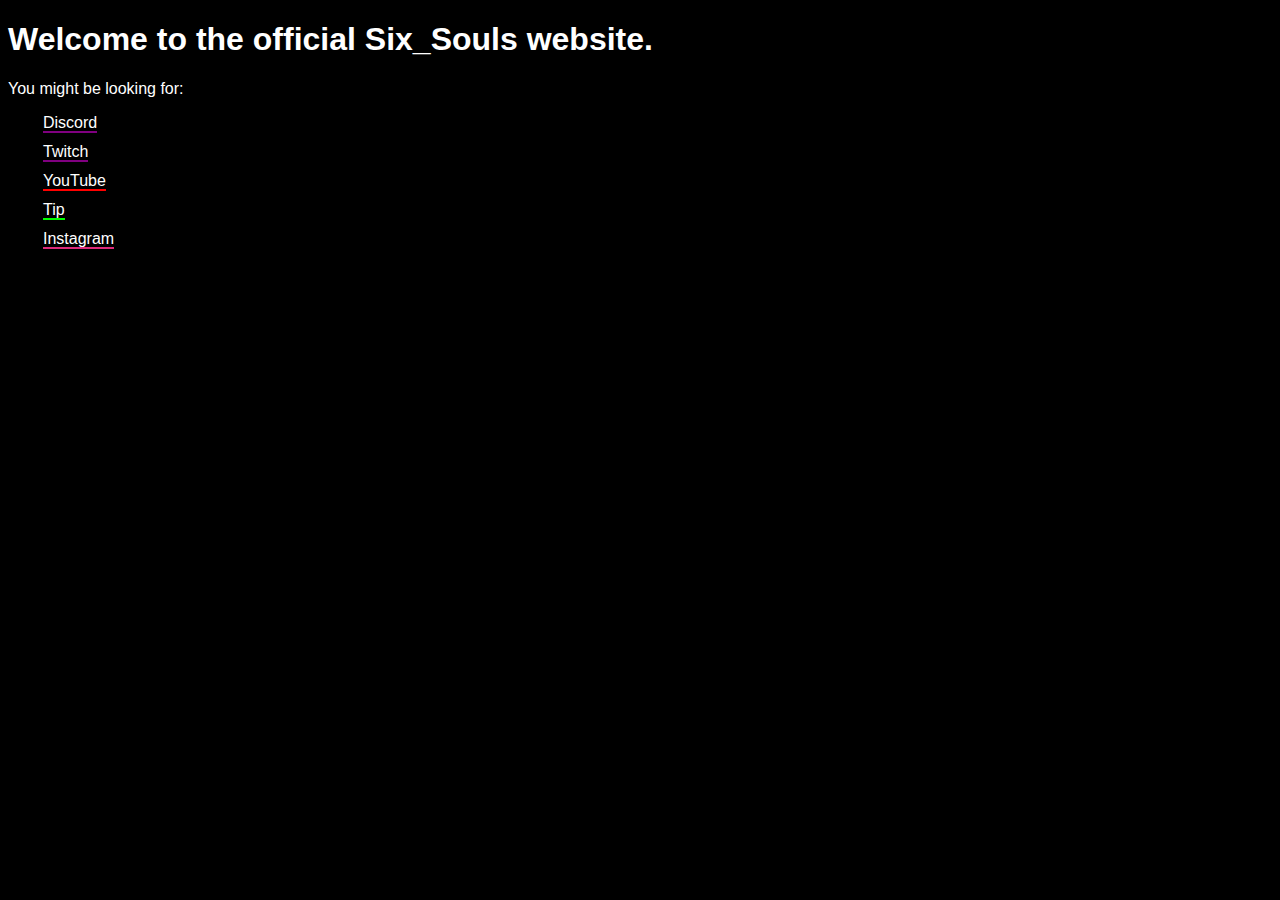
==== index.html @ 1a18ddd6 "redo" ====
<!DOCTYPE html>
<html>

<head>
    <meta charset="utf-8">
    <title>Official Six_Souls Website</title>
    <link rel="stylesheet" href="/main.css">
</head>

<body>
    <h1>Welcome to the official Six_Souls website.</h1>
    <p>You might be looking for:</p>
    <li class="socials"><a href="https://discord.com" class="discord">Discord</a></li>
    <li class="socials"><a href="https://twitch.tv" class="twitch">Twitch</a></li>
    <li class="socials"><a href="https://youtube.com" class="youtube">YouTube</a></li>
    <li class="socials"><a href="https://streamlabs.com/xero_six_souls/tip" class="streamlabs">Tip</a></li>
    <li class="socials"><a href="https://instagram.com" class="instagram">Instagram</a></li>
</body>

</html>
---- main.css ----
body {
    background-color: black;
    color: white;
    font-family: 'Segoe UI', Tahoma, Geneva, Verdana, sans-serif;
}

a {
    color: inherit;
    /* Removes the default color from all links */
    text-decoration: none;
    /* Removes the default underline from all links */
}

.socials {
    list-style: none;
    text-decoration: none;
    padding: 0 0 2px 0;
    margin: 0 0 9px 35px;
}

.discord {
    border-bottom: 2px solid purple;
}

.youtube {
    border-bottom: 2px solid red;
}

.twitch {
    border-bottom: 2px solid purple;
}

.instagram {
    border-bottom: 2px solid #dd2a7b;
}

.streamlabs {
    border-bottom: 2px solid lime;
}

/*

a {
    color: #f0f0f5;
    text-decoration: none;
    border-bottom: 2px solid #05A4EC;
    padding: 0 0 2px;
  }
  
  a:visited {
    color: #f0f0f5;
  }
  
  a:hover{
    color: #05A4EC;
  }
  
  a:active {
    color: #05A4EC;
  }
  
  li.a {
    margin: 0 0 9px;
  }
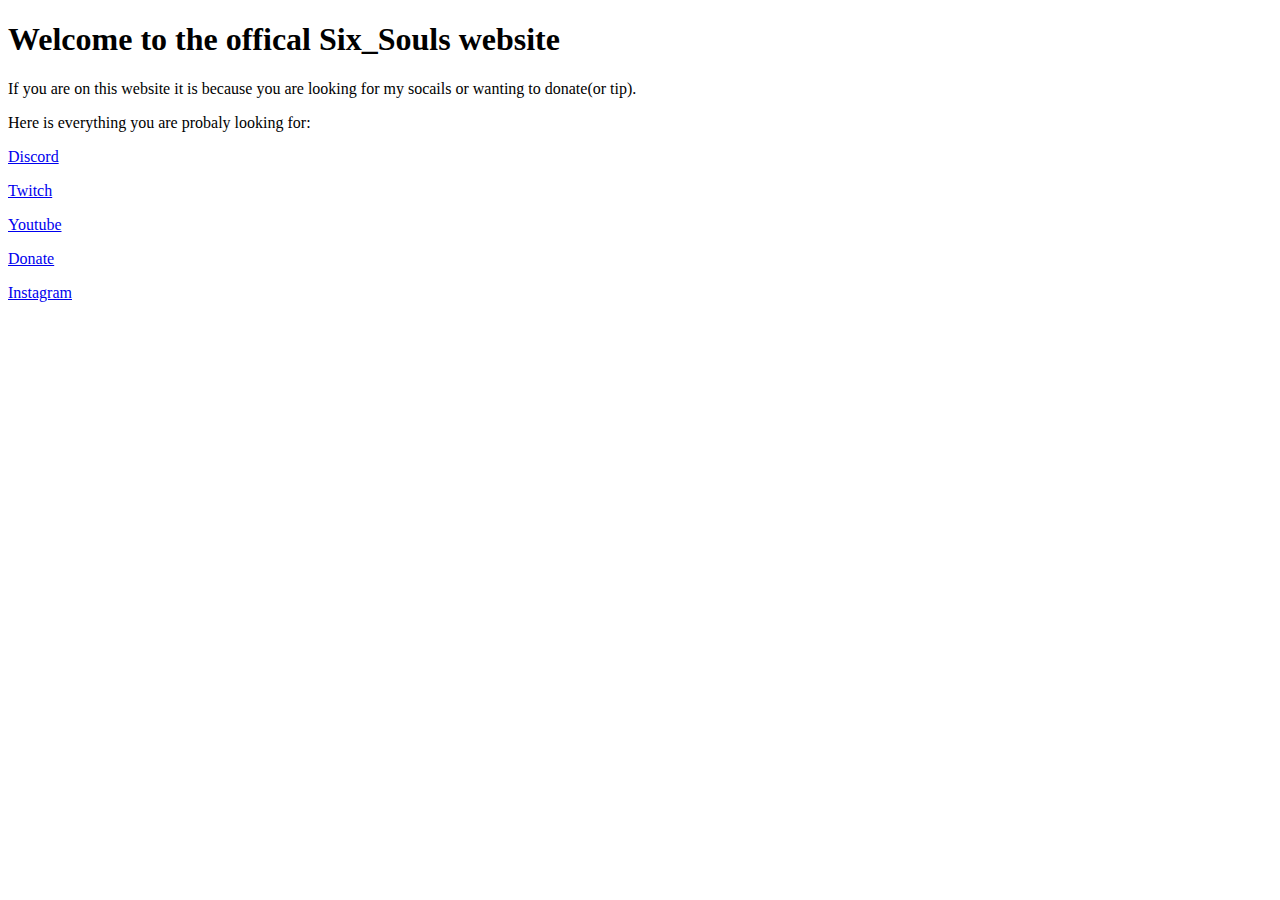
==== commit 634f12ea: "Update index.html" ====
--- a/index.html
+++ b/index.html
@@ -1,20 +1,24 @@
 <!DOCTYPE html>
 <html>
+    <head>
+        <title>Offical Six_Souls website</title>
+        <meta charset="utf-8">
+    </head>
+    <head>
+        <link rel="stylesheet" href="CSS.css">
 
-<head>
-    <meta charset="utf-8">
-    <title>Official Six_Souls Website</title>
-    <link rel="stylesheet" href="/main.css">
-</head>
+    </head>
+<body>
 
-<body>
-    <h1>Welcome to the official Six_Souls website.</h1>
-    <p>You might be looking for:</p>
-    <li class="socials"><a href="https://discord.com" class="discord">Discord</a></li>
-    <li class="socials"><a href="https://twitch.tv" class="twitch">Twitch</a></li>
-    <li class="socials"><a href="https://youtube.com" class="youtube">YouTube</a></li>
-    <li class="socials"><a href="https://streamlabs.com/xero_six_souls/tip" class="streamlabs">Tip</a></li>
-    <li class="socials"><a href="https://instagram.com" class="instagram">Instagram</a></li>
-</body>
-
+        <h1>Welcome to the offical Six_Souls website</h1>
+        <p> If you are on this website it is because you are looking for my socails or wanting to donate(or tip).</p>
+        <p> Here is everything you are probaly looking for:</p>
+        <a href="https://discord.gg/5CFUwx2"><p class ="discord">Discord</p></a>
+        <a href ="https://www.twitch.tv/xero_six_souls"><p class ="twitch">Twitch</p></a>
+        <a href="https://www.youtube.com/channel/UCBHz-MKP_g93bmwJv5RjNtw?view_as=subscriber"><p class="youtube">Youtube</p>
+        </a>
+       <a href="https://streamlabs.com/xero_six_souls/tip"><p class="donate">Donate </p></a>
+        
+    <a href ="https://www.instagram.com/six_souls69/"><p class ="instagram">Instagram</p></a>
+    </body>
 </html>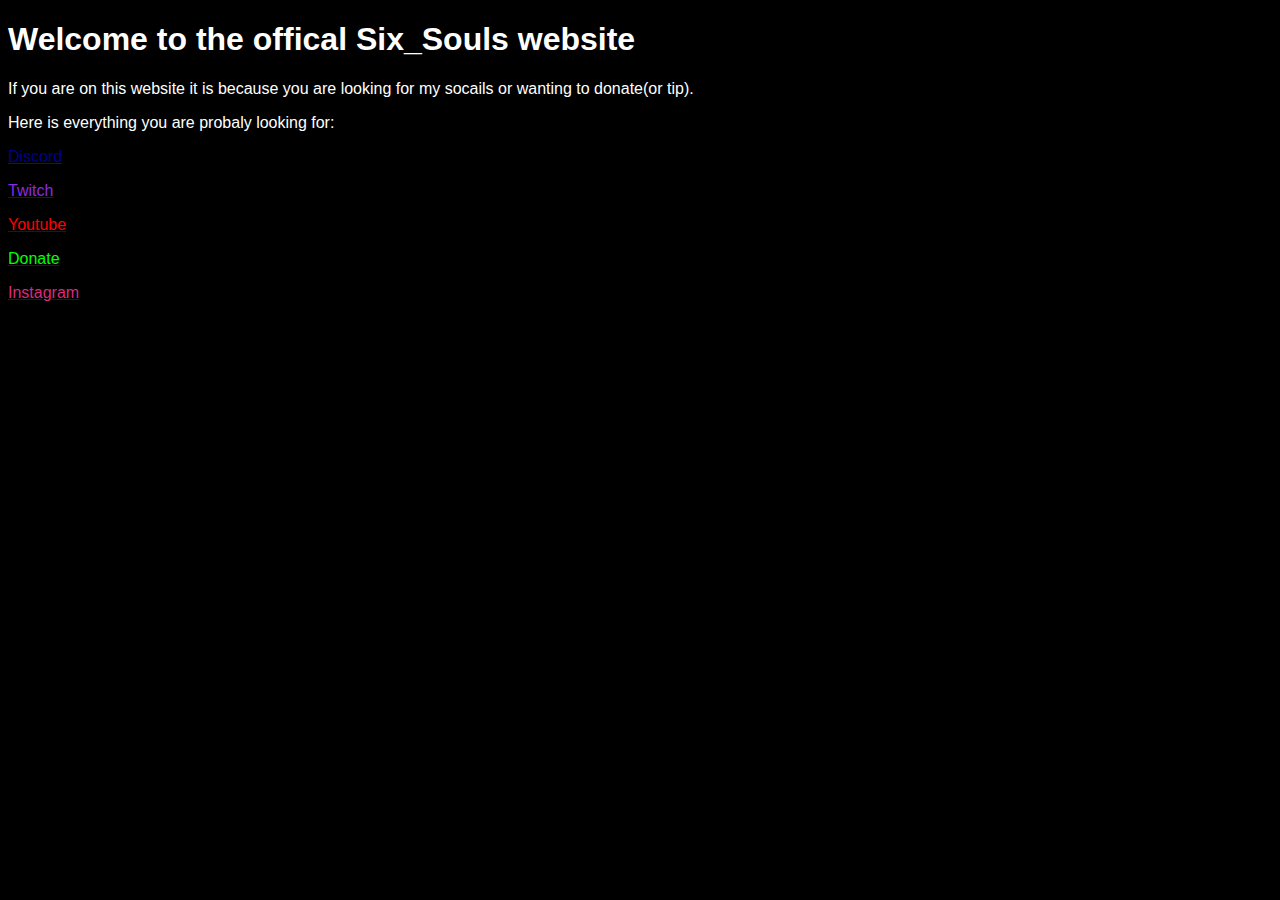
==== commit c77fd151: "Update index.html" ====
--- a/index.html
+++ b/index.html
@@ -5,7 +5,7 @@
         <meta charset="utf-8">
     </head>
     <head>
-        <link rel="stylesheet" href="CSS.css">
+        <link rel="stylesheet" href="main.css">
 
     </head>
 <body>
--- a/main.css
+++ b/main.css
@@ -0,0 +1,21 @@
+body {
+    background-color: black;
+    color: white;
+    font-family: 'Segoe UI', Tahoma, Geneva, Verdana, sans-serif;
+}
+.discord{
+    color: darkblue;
+}
+.youtube{
+    color: red;
+}
+.twitch{
+    color: blueviolet;
+
+}
+.instagram{
+    color: #dd2a7b;
+}
+.donate{
+    color: lime;
+}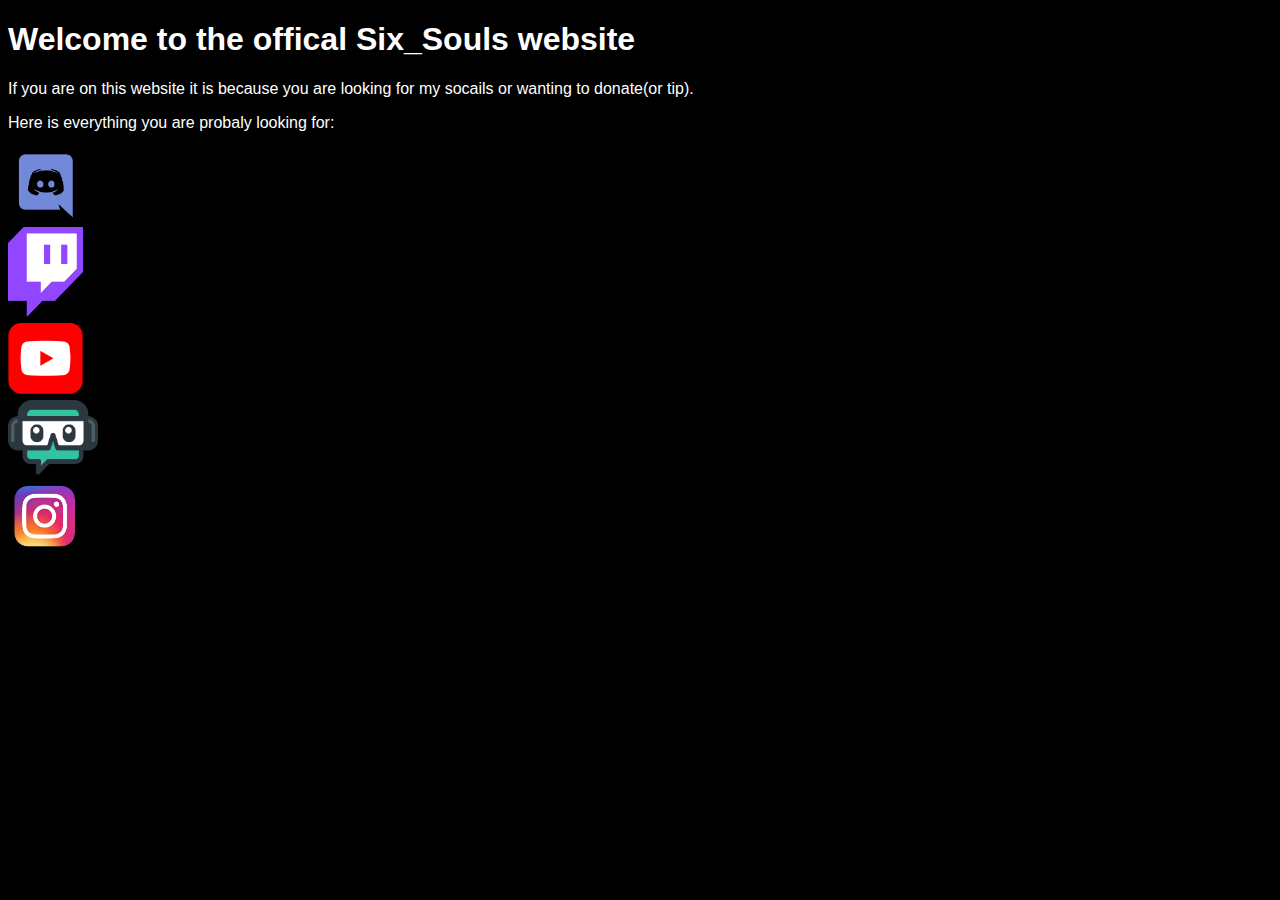
==== commit 7efb2fc7: "update" ====
--- a/index.html
+++ b/index.html
@@ -13,12 +13,24 @@
         <h1>Welcome to the offical Six_Souls website</h1>
         <p> If you are on this website it is because you are looking for my socails or wanting to donate(or tip).</p>
         <p> Here is everything you are probaly looking for:</p>
-        <a href="https://discord.gg/5CFUwx2"><p class ="discord">Discord</p></a>
-        <a href ="https://www.twitch.tv/xero_six_souls"><p class ="twitch">Twitch</p></a>
-        <a href="https://www.youtube.com/channel/UCBHz-MKP_g93bmwJv5RjNtw?view_as=subscriber"><p class="youtube">Youtube</p>
+        <a href="https://discord.gg/5CFUwx2">
+        <img src="Images/Discord-Logo-Color.png" alt="Discord" style="width:75px;height:75px;border:0;">
+    </a>
+    <br>
+        <a href ="https://www.twitch.tv/xero_six_souls">
+        <img src="Images/TwitchGlitchPurple.png" alt="Twitch" style="width:75px;height:90px;border:0;">
+    </a>
+    <br>
+        <a href="https://www.youtube.com/channel/UCBHz-MKP_g93bmwJv5RjNtw?view_as=subscriber">
+            <img src="Images/youtube_social_squircle_red.png" alt="Youtube" style="widows: 75px;height:75px;border:0;">
         </a>
-       <a href="https://streamlabs.com/xero_six_souls/tip"><p class="donate">Donate </p></a>
-        
-    <a href ="https://www.instagram.com/six_souls69/"><p class ="instagram">Instagram</p></a>
+        <br>
+       <a href="https://streamlabs.com/xero_six_souls/tip">
+    <img src="Images/Streamlabs.png" alt="Streamlabs" style="width:90px;height:75px;border:0">
+</a>
+<br>        
+    <a href ="https://www.instagram.com/six_souls69/">
+    <img src="Images/Instagram-Logo.png" alt="Instagram" style="width: 75px;height: 75px;border: 0;">
+</a>
     </body>
 </html>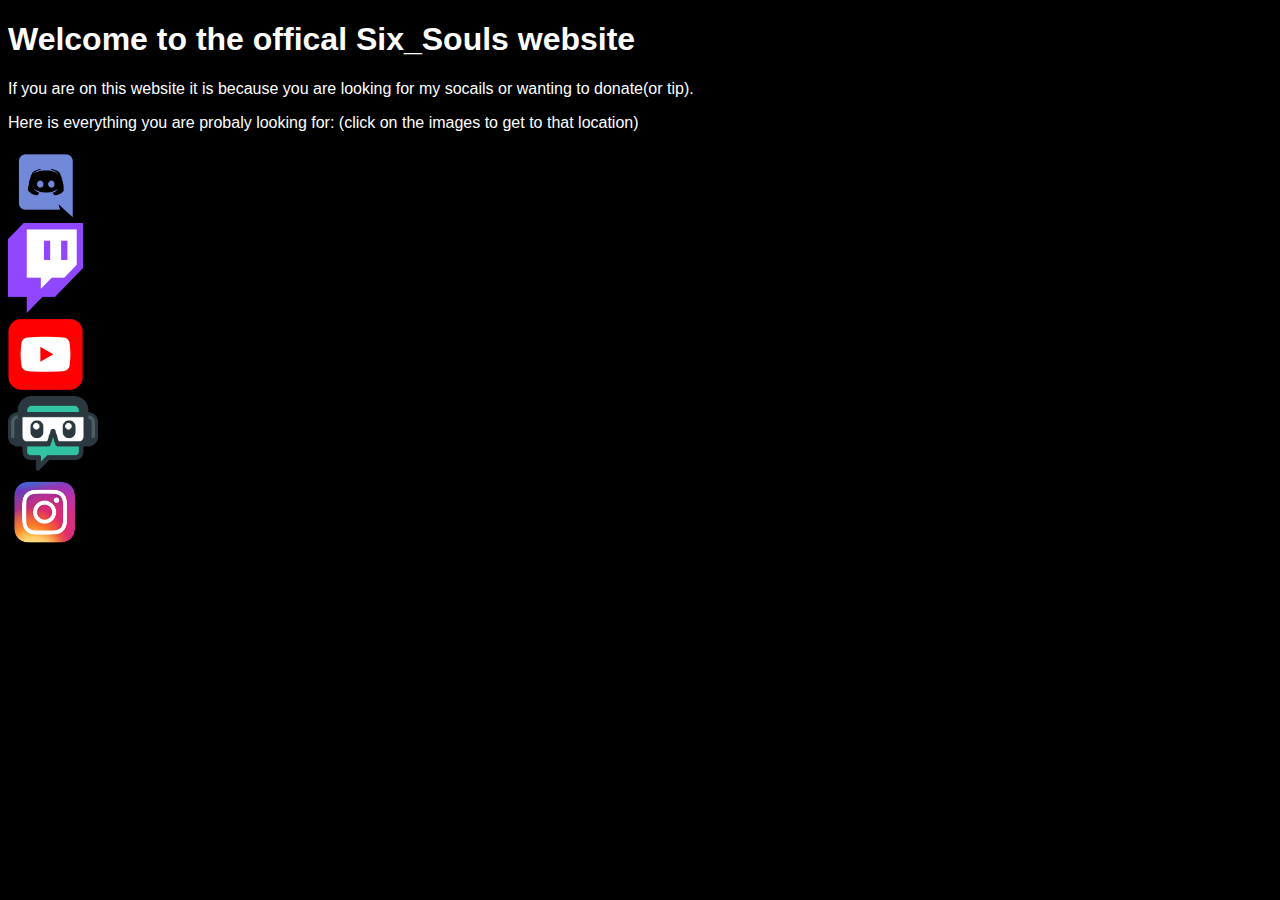
==== commit 702222ff: "j" ====
--- a/index.html
+++ b/index.html
@@ -12,9 +12,10 @@
 
         <h1>Welcome to the offical Six_Souls website</h1>
         <p> If you are on this website it is because you are looking for my socails or wanting to donate(or tip).</p>
-        <p> Here is everything you are probaly looking for:</p>
+        <p> Here is everything you are probaly looking for: (click on the images to get to that location)
+        </p>
         <a href="https://discord.gg/5CFUwx2">
-        <img src="Images/Discord-Logo-Color.png" alt="Discord" style="width:75px;height:75px;border:0;">
+        <img class="hvr-skew-forward" src="Images/Discord-Logo-Color.png" alt="Discord" style="width:75px;height:75px;border:0;">
     </a>
     <br>
         <a href ="https://www.twitch.tv/xero_six_souls">
--- a/main.css
+++ b/main.css
@@ -18,4 +18,23 @@
 }
 .donate{
     color: lime;
+}
+
+/* Skew Forward */
+.hvr-skew-forward {
+  display: inline-block;
+  vertical-align: middle;
+  -webkit-transform: perspective(1px) translateZ(0);
+  transform: perspective(1px) translateZ(0);
+  box-shadow: 0 0 1px rgba(0, 0, 0, 0);
+  -webkit-transition-duration: 0.3s;
+  transition-duration: 0.3s;
+  -webkit-transition-property: transform;
+  transition-property: transform;
+  -webkit-transform-origin: 0 100%;
+  transform-origin: 0 100%;
+}
+.hvr-skew-forward:hover, .hvr-skew-forward:focus, .hvr-skew-forward:active {
+  -webkit-transform: skew(-10deg);
+  transform: skew(-10deg);
 }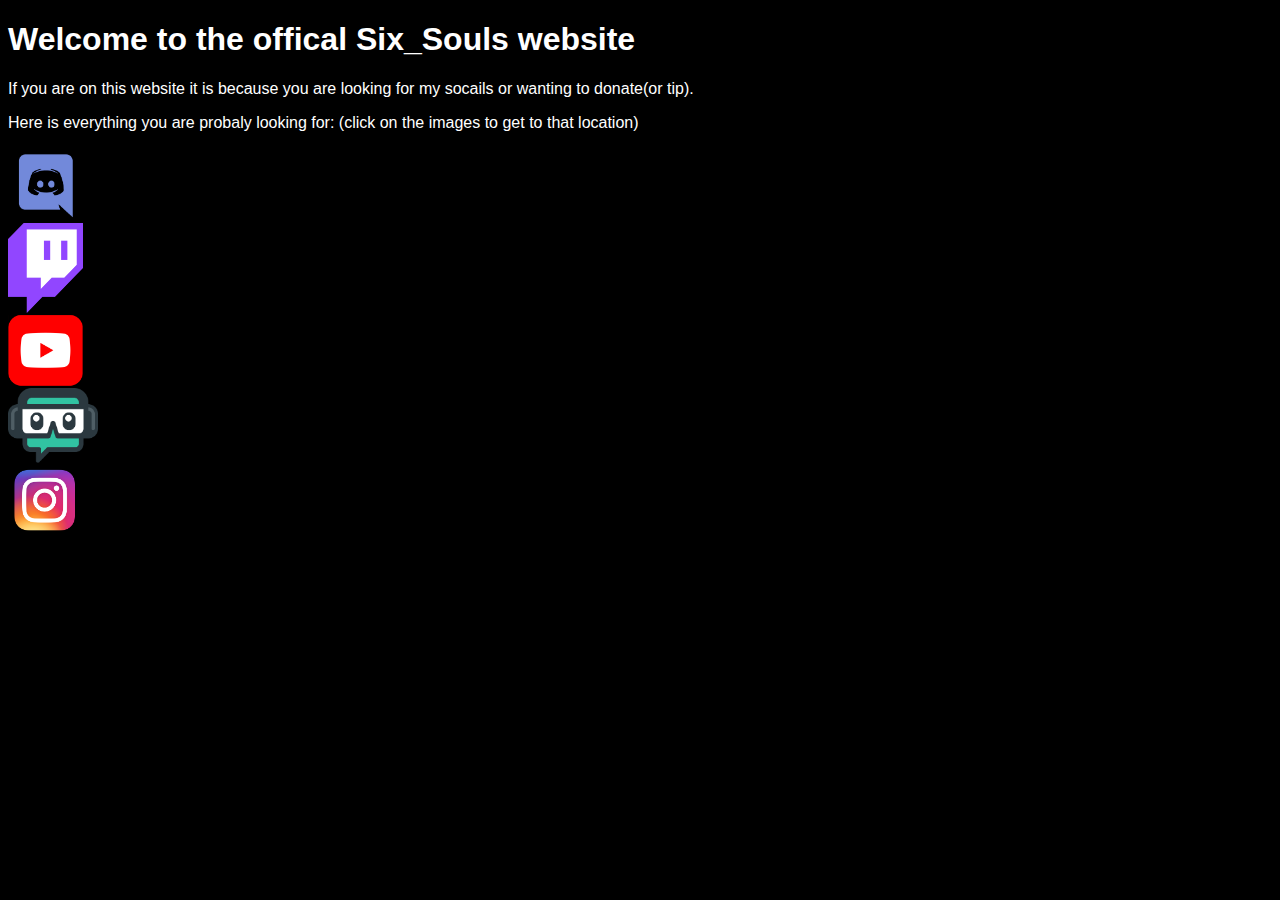
==== commit 69d18d6e: "Update index.html" ====
--- a/index.html
+++ b/index.html
@@ -15,23 +15,23 @@
         <p> Here is everything you are probaly looking for: (click on the images to get to that location)
         </p>
         <a href="https://discord.gg/5CFUwx2">
-        <img class="hvr-skew-forward" src="Images/Discord-Logo-Color.png" alt="Discord" style="width:75px;height:75px;border:0;">
+        <img class="hvr-forward" src="Images/Discord-Logo-Color.png" alt="Discord" style="width:75px;height:75px;border:0;">
     </a>
     <br>
         <a href ="https://www.twitch.tv/xero_six_souls">
-        <img src="Images/TwitchGlitchPurple.png" alt="Twitch" style="width:75px;height:90px;border:0;">
+        <img class="hvr-forward" src="Images/TwitchGlitchPurple.png" alt="Twitch" style="width:75px;height:90px;border:0;">
     </a>
     <br>
         <a href="https://www.youtube.com/channel/UCBHz-MKP_g93bmwJv5RjNtw?view_as=subscriber">
-            <img src="Images/youtube_social_squircle_red.png" alt="Youtube" style="widows: 75px;height:75px;border:0;">
+            <img class="hvr-forward" src="Images/youtube_social_squircle_red.png" alt="Youtube" style="widows: 75px;height:75px;border:0;">
         </a>
         <br>
        <a href="https://streamlabs.com/xero_six_souls/tip">
-    <img src="Images/Streamlabs.png" alt="Streamlabs" style="width:90px;height:75px;border:0">
+    <img class="hvr-forward" src="Images/Streamlabs.png" alt="Streamlabs" style="width:90px;height:75px;border:0">
 </a>
 <br>        
     <a href ="https://www.instagram.com/six_souls69/">
-    <img src="Images/Instagram-Logo.png" alt="Instagram" style="width: 75px;height: 75px;border: 0;">
+    <img class="hvr-forward" src="Images/Instagram-Logo.png" alt="Instagram" style="width: 75px;height: 75px;border: 0;">
 </a>
     </body>
 </html>--- a/main.css
+++ b/main.css
@@ -20,21 +20,20 @@
     color: lime;
 }
 
-/* Skew Forward */
-.hvr-skew-forward {
-  display: inline-block;
-  vertical-align: middle;
-  -webkit-transform: perspective(1px) translateZ(0);
-  transform: perspective(1px) translateZ(0);
-  box-shadow: 0 0 1px rgba(0, 0, 0, 0);
-  -webkit-transition-duration: 0.3s;
-  transition-duration: 0.3s;
-  -webkit-transition-property: transform;
-  transition-property: transform;
-  -webkit-transform-origin: 0 100%;
-  transform-origin: 0 100%;
-}
-.hvr-skew-forward:hover, .hvr-skew-forward:focus, .hvr-skew-forward:active {
-  -webkit-transform: skew(-10deg);
-  transform: skew(-10deg);
-}+/* Forward */
+.hvr-forward {
+    display: inline-block;
+    vertical-align: middle;
+    -webkit-transform: perspective(1px) translateZ(0);
+    transform: perspective(1px) translateZ(0);
+    box-shadow: 0 0 1px rgba(0, 0, 0, 0);
+    -webkit-transition-duration: 0.3s;
+    transition-duration: 0.3s;
+    -webkit-transition-property: transform;
+    transition-property: transform;
+  }
+  .hvr-forward:hover, .hvr-forward:focus, .hvr-forward:active {
+    -webkit-transform: translateX(8px);
+    transform: translateX(8px);
+  }
+  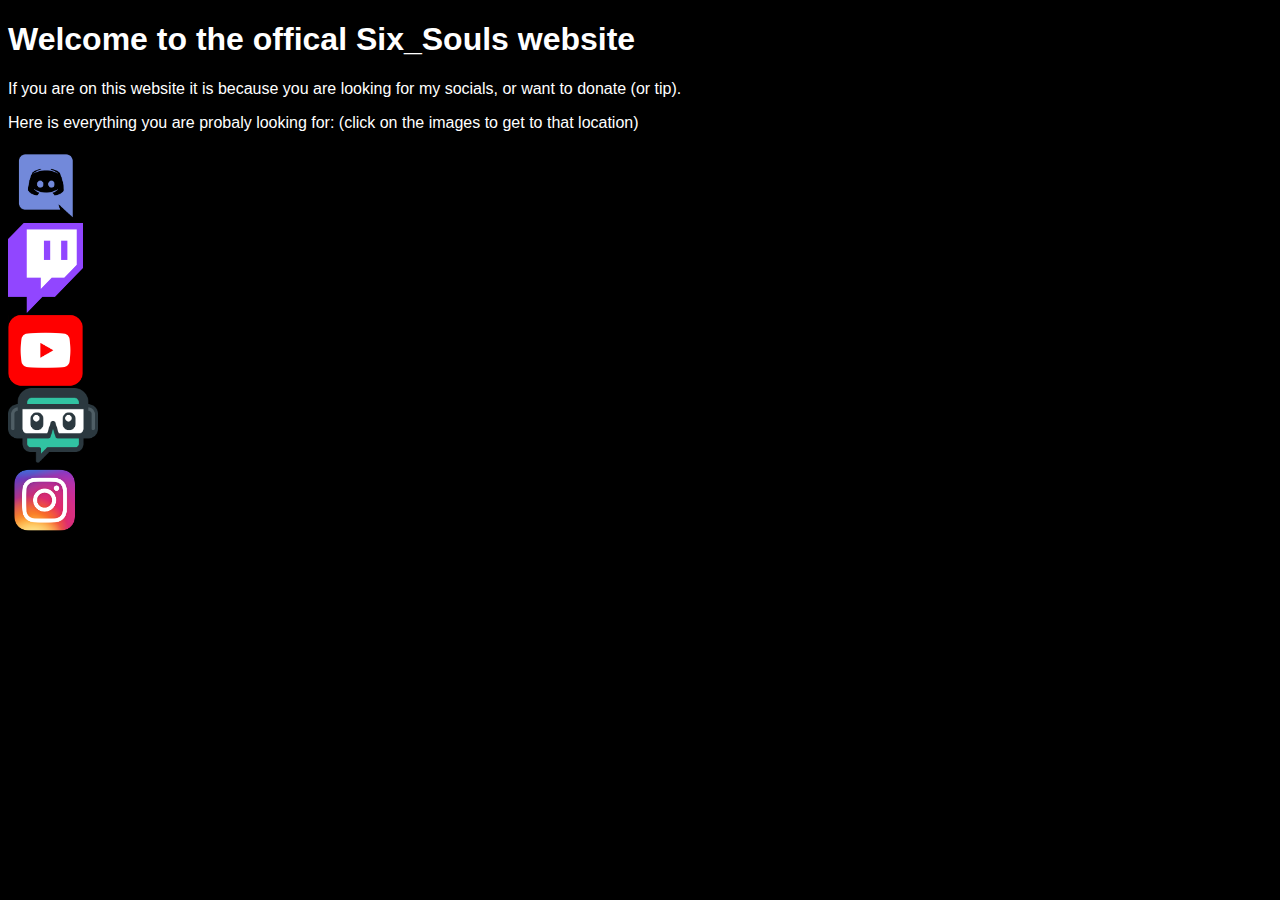
==== commit 74f39ad1: "Update index.html to fix spell and grammar errors" ====
--- a/index.html
+++ b/index.html
@@ -1,7 +1,7 @@
 <!DOCTYPE html>
 <html>
     <head>
-        <title>Offical Six_Souls website</title>
+        <title>Offical Six_Souls Website</title>
         <meta charset="utf-8">
     </head>
     <head>
@@ -11,7 +11,7 @@
 <body>
 
         <h1>Welcome to the offical Six_Souls website</h1>
-        <p> If you are on this website it is because you are looking for my socails or wanting to donate(or tip).</p>
+        <p> If you are on this website it is because you are looking for my socials, or want to donate (or tip).</p>
         <p> Here is everything you are probaly looking for: (click on the images to get to that location)
         </p>
         <a href="https://discord.gg/5CFUwx2">
@@ -34,4 +34,4 @@
     <img class="hvr-forward" src="Images/Instagram-Logo.png" alt="Instagram" style="width: 75px;height: 75px;border: 0;">
 </a>
     </body>
-</html>+</html>
